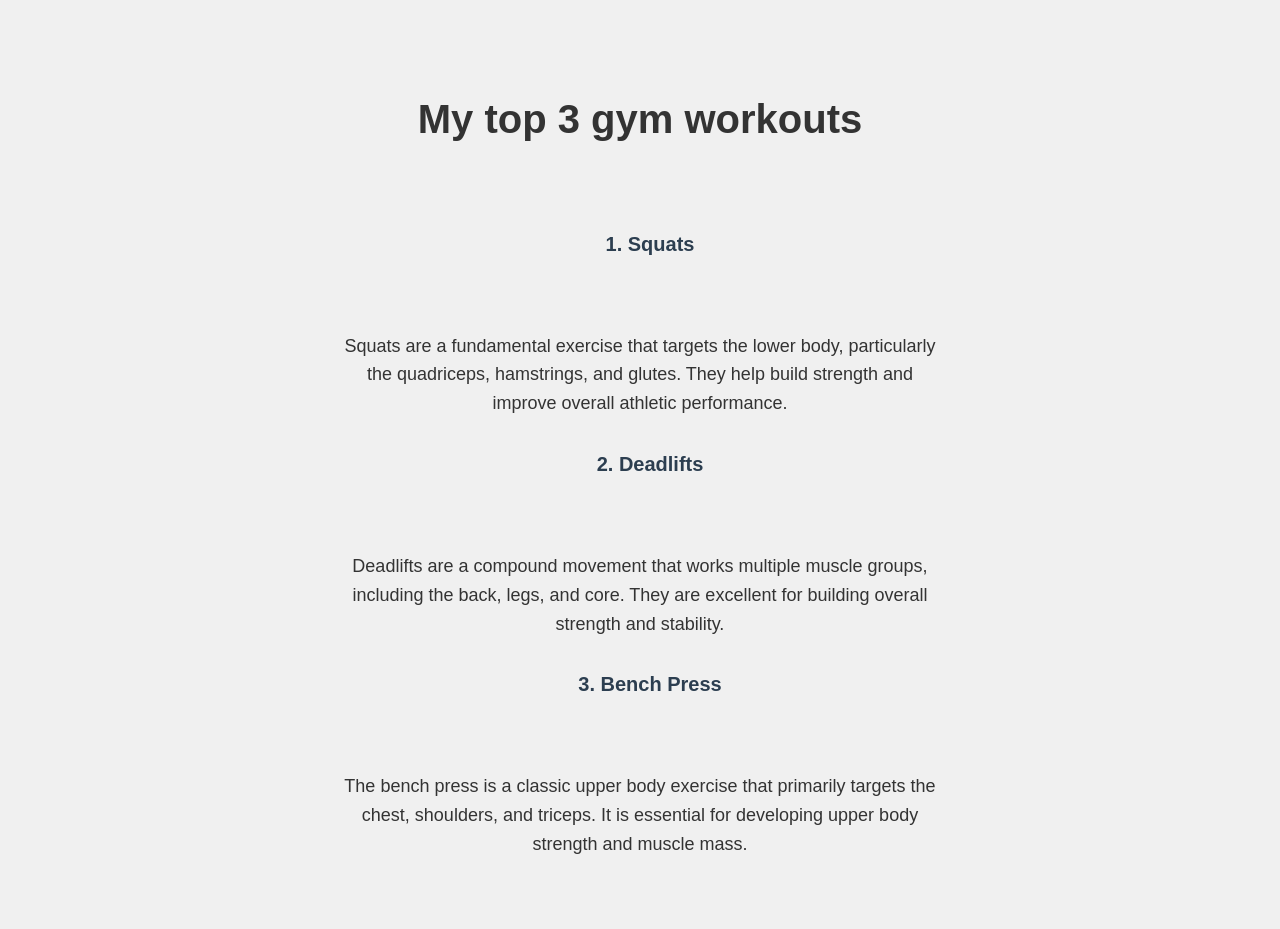
==== index.html @ 54be1d67 "Add files via upload" ====
<!DOCTYPE html>
<html lang="en">
<head>
    <meta charset="UTF-8">
    <meta name="viewport" content="width=device-width, initial-scale=1.0">
    <link rel="stylesheet" href="style.css">
    <title>about me</title>
</head>
<body>
<div class="project">
    <div class="title">
        <h1> My top 3 gym workouts</h1>
    </div>
    <div class="content">
        <h2>1. Squats</h2>
        <img src="assets/squat" alt="">
        <p>Squats are a fundamental exercise that targets the lower body, particularly the quadriceps, hamstrings, and glutes. They help build strength and improve overall athletic performance.</p>

        <h2>2. Deadlifts</h2>
        <img src="assets/barbell" alt="">
        <p>Deadlifts are a compound movement that works multiple muscle groups, including the back, legs, and core. They are excellent for building overall strength and stability.</p>

        <h2>3. Bench Press</h2>
        <img src="assets/bench" alt="">

        <p>The bench press is a classic upper body exercise that primarily targets the chest, shoulders, and triceps. It is essential for developing upper body strength and muscle mass.</p>



</div>
</body>
</html>
---- style.css ----
body{
  background-color: #f0f0f0;
  font-family: Arial, sans-serif;
  margin: 0;
  padding: 20px;
}


div, .title{
  text-align: center;
}


img{
  max-width: 50%;
  height: auto;
  border-radius: 10px;
  box-shadow: 0 4px 8px rgba(0,0,0,0.1);
}


div, h2, p {
  color: #333;
  margin: 10px 0;
  padding: 10px;
  font-size: 20px;
  line-height: 1.6;
} 

h2{
  color: #2c3e50;
  
  margin-bottom: 20px;
  width: 100%
}

p {
  font-size: 18px;
  margin: 0 auto;
  max-width: 600px;
}
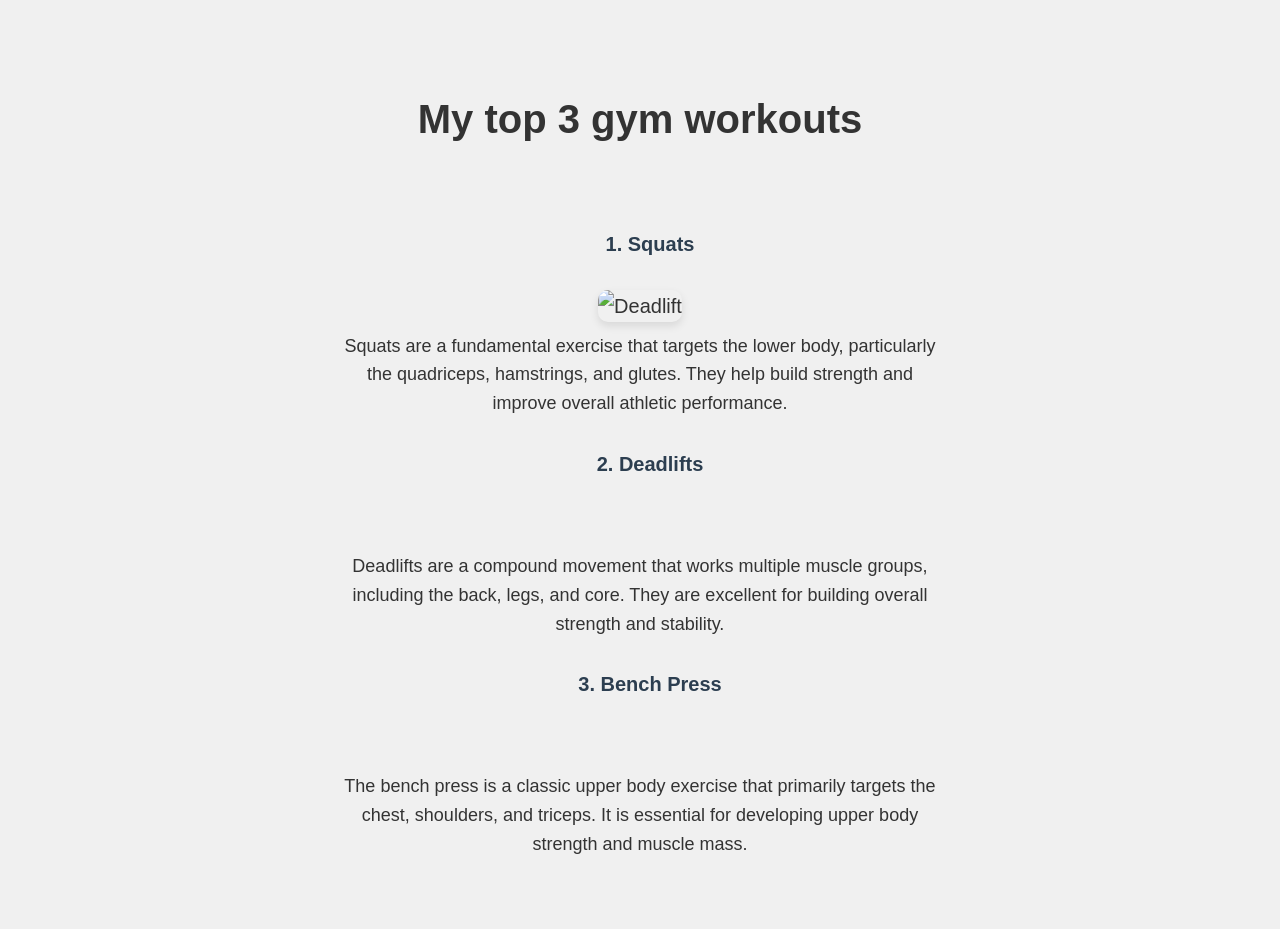
==== commit 2960aaea: "Add files via upload" ====
--- a/index.html
+++ b/index.html
@@ -13,15 +13,15 @@
     </div>
     <div class="content">
         <h2>1. Squats</h2>
-        <img src="assets/squat" alt="">
+        <img src="assets/squat.jpg" alt="Deadlift">
         <p>Squats are a fundamental exercise that targets the lower body, particularly the quadriceps, hamstrings, and glutes. They help build strength and improve overall athletic performance.</p>
 
         <h2>2. Deadlifts</h2>
-        <img src="assets/barbell" alt="">
+        <img src="assets/barbell.jpg" alt="">
         <p>Deadlifts are a compound movement that works multiple muscle groups, including the back, legs, and core. They are excellent for building overall strength and stability.</p>
 
         <h2>3. Bench Press</h2>
-        <img src="assets/bench" alt="">
+        <img src="assets/bench.jpg" alt="">
 
         <p>The bench press is a classic upper body exercise that primarily targets the chest, shoulders, and triceps. It is essential for developing upper body strength and muscle mass.</p>
 
